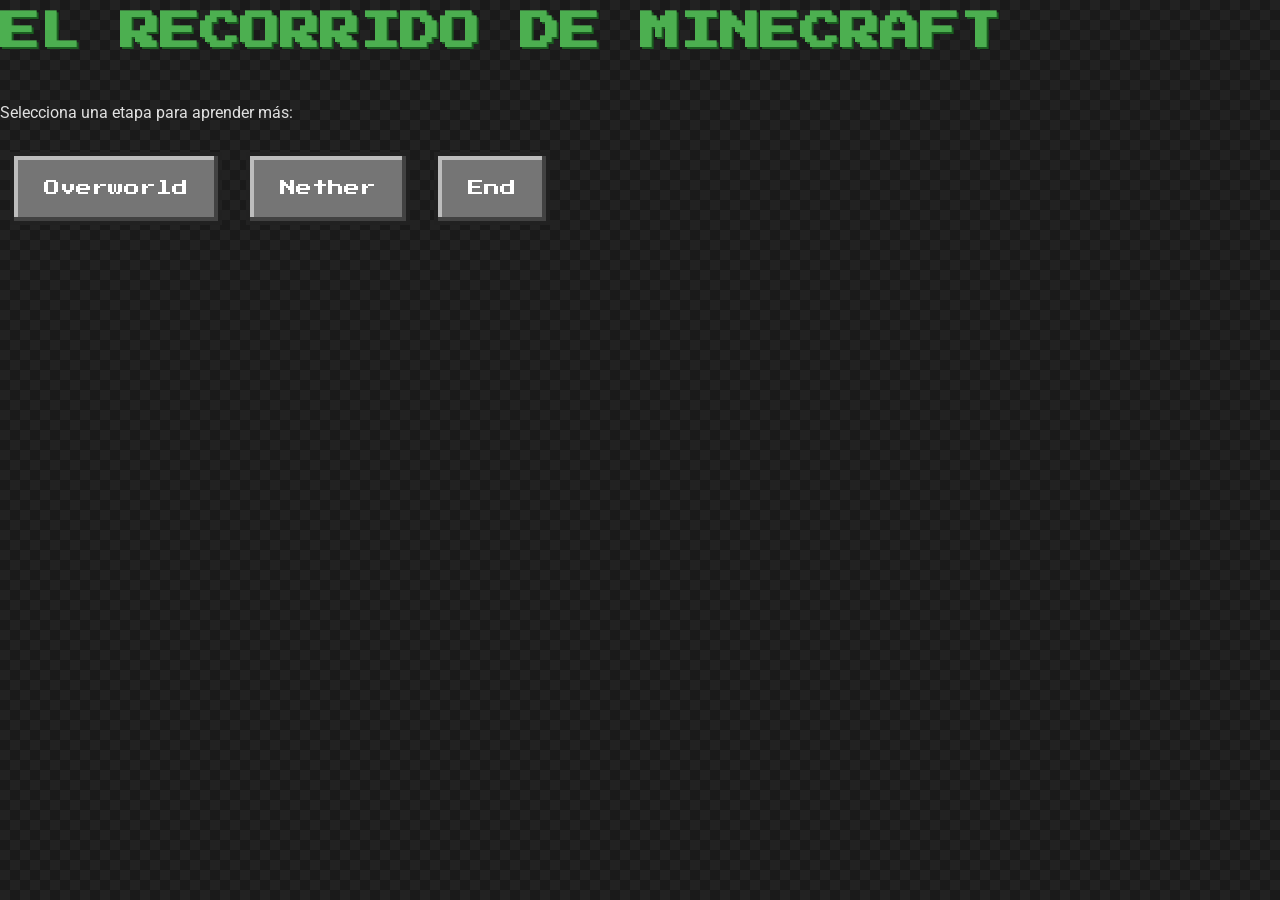
==== index.html @ cd2d52b8 "Add files via upload" ====
<!DOCTYPE html>
<html lang="es">
<head>
    <meta charset="UTF-8">
    <title>Recorrido de Minecraft</title>
    <link rel="stylesheet" href="style.css">
</head>
<body>
    <h1>El Recorrido de Minecraft</h1>
    <p>Selecciona una etapa para aprender más:</p>
    
    <nav>
        <a href="overworld.html" class="boton">Overworld</a>
        <a href="nether.html" class="boton">Nether</a>
        <a href="end.html" class="boton">End</a>
    </nav>
</body>
</html>
---- style.css ----
/* 1. FUENTES (Importamos fuentes de Google Fonts) */
@import url('https://fonts.googleapis.com/css2?family=Press+Start+2P&family=Roboto:wght@400;700&display=swap');

/* 2. ESTILOS GENERALES */
body {
    /* Fondo temático: patrón de cuadros oscuros */
    background-color: #1a1a1a;
    background-image: 
        linear-gradient(45deg, #222 25%, transparent 25%), 
        linear-gradient(-45deg, #222 25%, transparent 25%), 
        linear-gradient(45deg, transparent 75%, #222 75%), 
        linear-gradient(-45deg, transparent 75%, #222 75%);
    background-size: 20px 20px;
    background-position: 0 0, 0 10px, 10px -10px, -10px 0px;

    /* Tipografía principal */
    font-family: 'Roboto', sans-serif;
    color: #e0e0e0;
    margin: 0;
    padding: 0;
    line-height: 1.6;
    display: flex;
    flex-direction: column;
    min-height: 100vh;
}

/* TÍTULOS (Estilo Pixelado) */
h1, h2 {
    font-family: 'Press Start 2P', cursive; /* Fuente pixelada */
    color: #4CAF50; /* Verde Minecraft menú */
    text-shadow: 2px 2px 0px #1b5e20; /* Sombreado tipo bloque */
    text-transform: uppercase;
}

h1 {
    font-size: 2.5em;
    margin-bottom: 0.5em;
    margin-top: 0;
}

h2 {
    font-size: 1.5em;
    margin-top: 1.5em;
    border-bottom: 2px solid #4CAF50;
    display: inline-block;
    padding-bottom: 5px;
}

/* 3. CONTENEDORES DE INFORMACIÓN (Cartas) */
main {
    max-width: 900px;
    margin: 20px auto;
    padding: 20px;
    flex-grow: 1;
}

section {
    background-color: rgba(33, 33, 33, 0.85); /* Fondo oscuro semitransparente */
    border: 4px solid #424242; /* Borde tipo bloque */
    padding: 30px;
    margin-bottom: 40px;
    box-shadow: 5px 5px 0px rgba(0,0,0,0.5); /* Sombra de bloque */
}

/* LISTAS Y PÁRRAFOS */
ul, ol {
    text-align: left;
    margin-left: auto;
    margin-right: auto;
    max-width: 600px;
    padding-left: 20px;
}

li {
    margin-bottom: 15px;
    font-size: 1.1em;
}

strong {
    color: #fff;
}

/* 4. BOTONES TEMÁTICOS (Estilo Bloque) */
.boton-contenedor {
    text-align: center;
    margin-top: 50px;
    padding: 20px;
}

.boton {
    /* Colores y tipografía */
    background-color: #757575; /* Gris piedra */
    color: white;
    font-family: 'Press Start 2P', cursive; /* Fuente pixelada */
    font-size: 1em;
    
    /* Tamaño y forma */
    padding: 20px 30px;
    text-decoration: none;
    display: inline-block;
    margin: 10px;
    
    /* Borde tipo bloque */
    border: 4px solid #212121;
    box-shadow: inset -4px -4px 0px #424242, inset 4px 4px 0px #bdbdbd;
    
    transition: all 0.1s ease-in-out;
}

.boton:hover {
    background-color: #4CAF50; /* Verde al pasar el mouse */
    box-shadow: inset -4px -4px 0px #1b5e20, inset 4px 4px 0px #a5d6a7;
    transform: translateY(2px); /* Efecto de presionar */
}

/* 5. IMÁGENES RESPONSIVAS (Visto en clase) */
.img-fluida {
    max-width: 100%;
    height: auto;
    border: 6px solid #424242; /* Borde de bloque */
    box-shadow: 5px 5px 0px rgba(0,0,0,0.3);
    margin-top: 20px;
}

/* PIE DE PÁGINA (Footer) */
footer {
    background-color: #212121;
    color: #757575;
    text-align: center;
    padding: 15px;
    font-size: 0.8em;
    border-top: 4px solid #424242;
}

/* 6. RESPONSIVIDAD (Ajuste para móviles) */
@media (max-width: 600px) {
    body { padding: 10px; }
    h1 { font-size: 1.5em; }
    h2 { font-size: 1.2em; }
    section { padding: 15px; border-width: 2px; }
    .boton { padding: 15px 20px; font-size: 0.8em; }
}
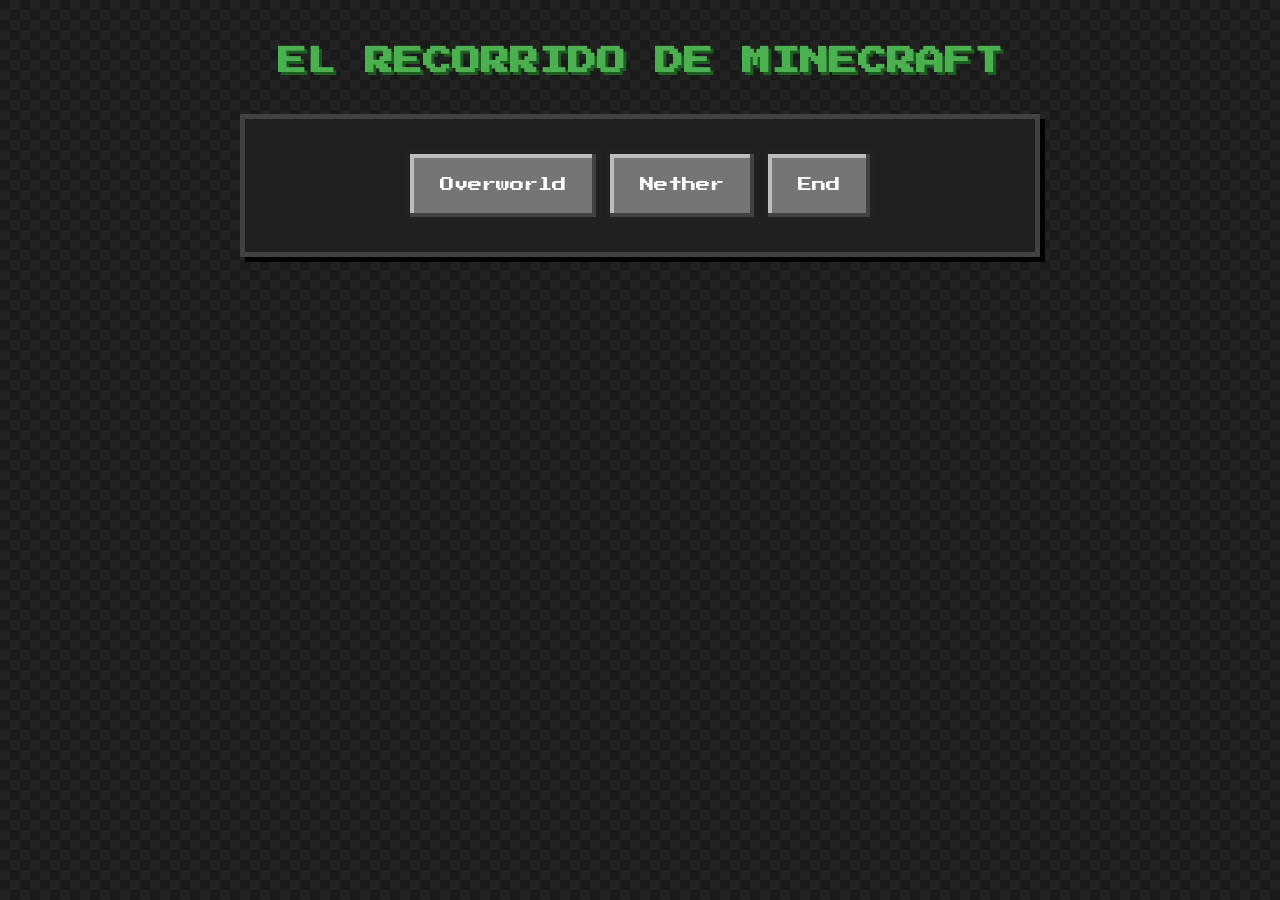
==== commit 1f256a9e: "Add files via upload" ====
--- a/index.html
+++ b/index.html
@@ -2,17 +2,18 @@
 <html lang="es">
 <head>
     <meta charset="UTF-8">
-    <title>Recorrido de Minecraft</title>
+    <meta name="viewport" content="width=device-width, initial-scale=1.0">
+    <title>Guía de Minecraft</title>
     <link rel="stylesheet" href="style.css">
 </head>
 <body>
-    <h1>El Recorrido de Minecraft</h1>
-    <p>Selecciona una etapa para aprender más:</p>
-    
-    <nav>
-        <a href="overworld.html" class="boton">Overworld</a>
-        <a href="nether.html" class="boton">Nether</a>
-        <a href="end.html" class="boton">End</a>
-    </nav>
+    <main>
+        <h1>EL RECORRIDO DE MINECRAFT</h1>
+        <section style="text-align: center;">
+            <a href="overworld.html" class="boton">Overworld</a>
+            <a href="nether.html" class="boton">Nether</a>
+            <a href="end.html" class="boton">End</a>
+        </section>
+    </main>
 </body>
 </html>
--- a/style.css
+++ b/style.css
@@ -1,9 +1,9 @@
-/* 1. FUENTES (Importamos fuentes de Google Fonts) */
+/* 1. FUENTES (Importamos fuentes de Google Fonts para el estilo pixel) */
 @import url('https://fonts.googleapis.com/css2?family=Press+Start+2P&family=Roboto:wght@400;700&display=swap');
 
 /* 2. ESTILOS GENERALES */
 body {
-    /* Fondo temático: patrón de cuadros oscuros */
+    /* Fondo temático: patrón de cuadros oscuros (similar a la primera captura) */
     background-color: #1a1a1a;
     background-image: 
         linear-gradient(45deg, #222 25%, transparent 25%), 
@@ -17,91 +17,67 @@
     font-family: 'Roboto', sans-serif;
     color: #e0e0e0;
     margin: 0;
-    padding: 0;
+    padding: 20px;
     line-height: 1.6;
-    display: flex;
-    flex-direction: column;
-    min-height: 100vh;
 }
 
-/* TÍTULOS (Estilo Pixelado) */
-h1, h2 {
+/* Contenedor principal para centrar el contenido */
+main {
+    max-width: 800px;
+    margin: 0 auto;
+}
+
+/* 3. TÍTULOS Y TEXTO (Estilo Pixelado y Color Neón) */
+h1 {
     font-family: 'Press Start 2P', cursive; /* Fuente pixelada */
     color: #4CAF50; /* Verde Minecraft menú */
-    text-shadow: 2px 2px 0px #1b5e20; /* Sombreado tipo bloque */
+    text-shadow: 3px 3px 0px #1b5e20; /* Sombreado tipo bloque */
     text-transform: uppercase;
-}
-
-h1 {
-    font-size: 2.5em;
-    margin-bottom: 0.5em;
-    margin-top: 0;
+    text-align: center;
+    font-size: 1.8em;
+    margin-bottom: 1em;
 }
 
 h2 {
-    font-size: 1.5em;
+    font-family: 'Press Start 2P', cursive;
+    color: #4CAF50;
+    font-size: 1.2em;
     margin-top: 1.5em;
-    border-bottom: 2px solid #4CAF50;
+    border-bottom: 3px solid #4CAF50;
     display: inline-block;
     padding-bottom: 5px;
 }
 
-/* 3. CONTENEDORES DE INFORMACIÓN (Cartas) */
-main {
-    max-width: 900px;
-    margin: 20px auto;
-    padding: 20px;
-    flex-grow: 1;
-}
-
+/* 4. CAJAS DE INFORMACIÓN (Cartas con borde) */
 section {
-    background-color: rgba(33, 33, 33, 0.85); /* Fondo oscuro semitransparente */
-    border: 4px solid #424242; /* Borde tipo bloque */
+    background-color: rgba(33, 33, 33, 0.9); /* Fondo oscuro semitransparente */
+    border: 5px solid #424242; /* Borde tipo bloque grueso */
     padding: 30px;
     margin-bottom: 40px;
-    box-shadow: 5px 5px 0px rgba(0,0,0,0.5); /* Sombra de bloque */
-}
-
-/* LISTAS Y PÁRRAFOS */
-ul, ol {
-    text-align: left;
-    margin-left: auto;
-    margin-right: auto;
-    max-width: 600px;
-    padding-left: 20px;
-}
-
-li {
-    margin-bottom: 15px;
-    font-size: 1.1em;
+    box-shadow: 5px 5px 0px #000; /* Sombra de bloque */
 }
 
 strong {
-    color: #fff;
+    color: #fff; /* Resaltar texto en blanco */
 }
 
-/* 4. BOTONES TEMÁTICOS (Estilo Bloque) */
+/* 5. BOTÓN (Estilo bloque biselado) */
 .boton-contenedor {
     text-align: center;
-    margin-top: 50px;
-    padding: 20px;
+    margin-top: 40px;
 }
 
 .boton {
-    /* Colores y tipografía */
     background-color: #757575; /* Gris piedra */
     color: white;
     font-family: 'Press Start 2P', cursive; /* Fuente pixelada */
-    font-size: 1em;
-    
-    /* Tamaño y forma */
+    font-size: 0.9em;
     padding: 20px 30px;
     text-decoration: none;
     display: inline-block;
-    margin: 10px;
     
-    /* Borde tipo bloque */
-    border: 4px solid #212121;
+    /* Borde tipo bloque biselado */
+    border: 5px solid #212121;
     box-shadow: inset -4px -4px 0px #424242, inset 4px 4px 0px #bdbdbd;
     
     transition: all 0.1s ease-in-out;
@@ -113,30 +89,21 @@
     transform: translateY(2px); /* Efecto de presionar */
 }
 
-/* 5. IMÁGENES RESPONSIVAS (Visto en clase) */
-.img-fluida {
-    max-width: 100%;
-    height: auto;
-    border: 6px solid #424242; /* Borde de bloque */
-    box-shadow: 5px 5px 0px rgba(0,0,0,0.3);
-    margin-top: 20px;
-}
-
-/* PIE DE PÁGINA (Footer) */
+/* 6. FOOTER */
 footer {
-    background-color: #212121;
+    text-align: center;
     color: #757575;
-    text-align: center;
-    padding: 15px;
     font-size: 0.8em;
+    margin-top: 50px;
+    padding: 20px;
     border-top: 4px solid #424242;
 }
 
-/* 6. RESPONSIVIDAD (Ajuste para móviles) */
+/* 7. RESPONSIVIDAD (Ajuste para celulares) */
 @media (max-width: 600px) {
     body { padding: 10px; }
-    h1 { font-size: 1.5em; }
-    h2 { font-size: 1.2em; }
-    section { padding: 15px; border-width: 2px; }
-    .boton { padding: 15px 20px; font-size: 0.8em; }
+    h1 { font-size: 1.2em; text-shadow: 2px 2px 0px #1b5e20; }
+    h2 { font-size: 0.9em; }
+    section { padding: 15px; border-width: 3px; }
+    .boton { padding: 15px 20px; font-size: 0.7em; border-width: 3px; }
 }
